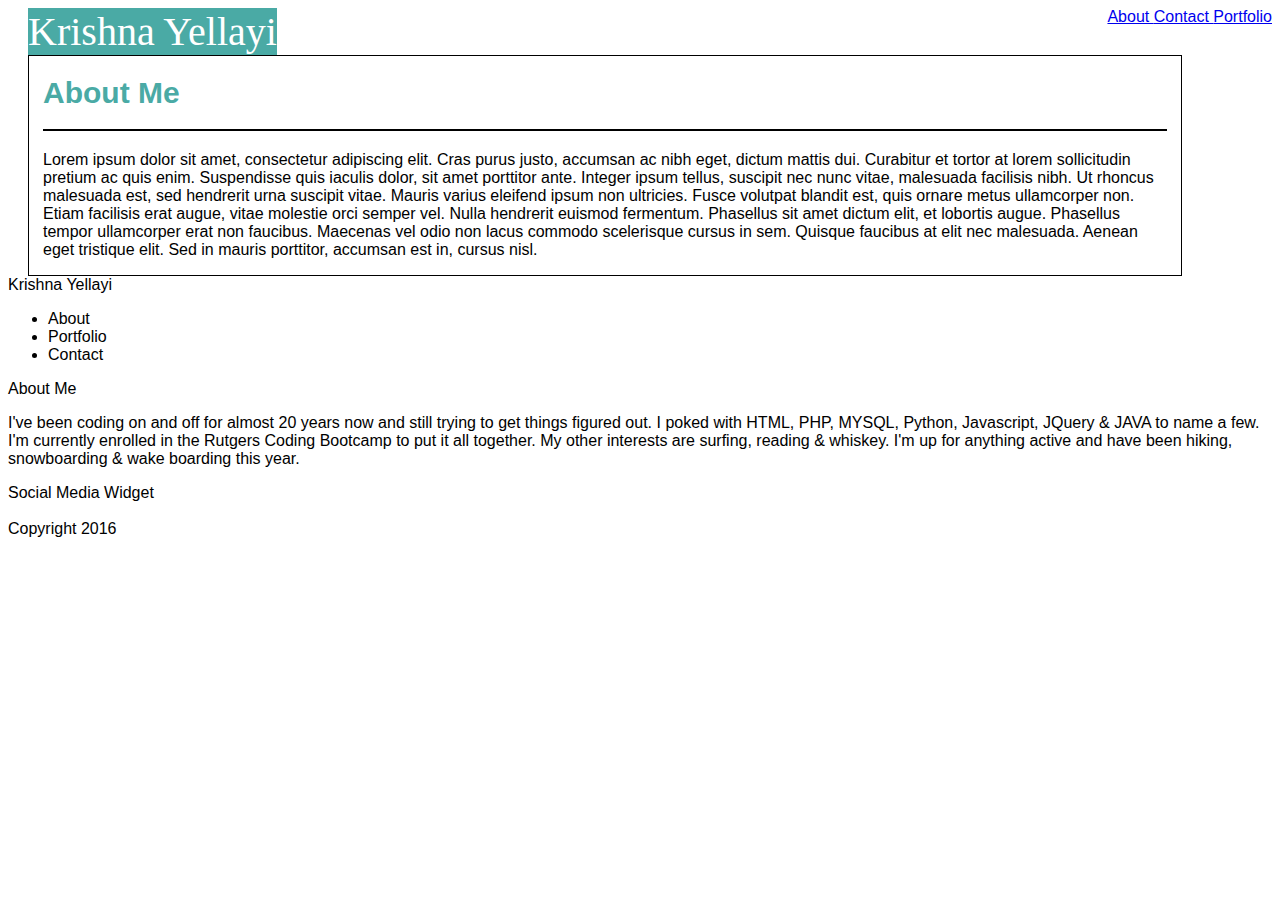
==== index.html @ 18f14ff1 "COMMENT" ====
<doctype html>

<html>
	<head>
		<title>Krishna Yellayi's Portfolio</title>

		<link rel="stylesheet" type="text/css" href="assets/css/style.css">
		<link rel="stylesheet" type="text/css" href="assets/css/reset.css">
		
	</head>

<body>
<header id="Name">
	Krishna Yellayi
</header>
<section id="menu">
	<a href="index.html">About </a>
	<a href="contact.html">Contact </a>
	<a href="portfolio.html">Portfolio </a>
</section>
<section id="background">

<div id="description">
	<h1 class="about">About Me</h1>

	<p class="lor">Lorem ipsum dolor sit amet, consectetur adipiscing elit. Cras purus justo, accumsan ac nibh eget, dictum mattis dui. Curabitur et tortor at lorem sollicitudin pretium ac quis enim. Suspendisse quis iaculis dolor, sit amet porttitor ante. Integer ipsum tellus, suscipit nec nunc vitae, malesuada facilisis nibh. Ut rhoncus malesuada est, sed hendrerit urna suscipit vitae. Mauris varius eleifend ipsum non ultricies. Fusce volutpat blandit est, quis ornare metus ullamcorper non. Etiam facilisis erat augue, vitae molestie orci semper vel. Nulla hendrerit euismod fermentum. Phasellus sit amet dictum elit, et lobortis augue. Phasellus tempor ullamcorper erat non faucibus. Maecenas vel odio non lacus commodo scelerisque cursus in sem. Quisque faucibus at elit nec malesuada. Aenean eget tristique elit. Sed in mauris porttitor, accumsan est in, cursus nisl. 
	</p>
</div>
</section>
<div class="left">
	<div class='banner'>
		<div class='name'>Krishna Yellayi</div>
		<ul>
			<li>About</li>
			<li>Portfolio</li>
			<li>Contact</li>
		</ul>
	</div>


	<div class="content">


		About Me

		<img src=""><p>I've been coding on and off for almost 20 years now and still trying to get things figured out. I poked with HTML, PHP, MYSQL, Python, Javascript, JQuery & JAVA to name a few. I'm currently enrolled in the Rutgers Coding Bootcamp to put it all together.


		My other interests are surfing, reading & whiskey. I'm up for anything active and have been hiking, snowboarding & wake boarding this year.</p> 
	</div>



		Social Media Widget
		<Br><Br>
		Copyright 2016<Br><Br>

</body>

</html>
---- assets/css/style.css ----
#Name{
	font-family: 'Georgia', Times, 'Times New Roman', serif;
	float: left;
	background-color: #4aaaa5;
	color: white;
	font-size: 40px;
	margin-left: 20px;
}


#menu{
	float: right;

}
body{

	font-family: 'Arial', 'Helvetica Neue', Helvetica, sans-serif;
}
#background{
	clear: both;
	border-color: black;
    border: 1px;
    border-style: solid;
    padding-left: 0px;
    margin-right: 90px;
    margin-left: 20px;
}
h1.about{
	font-size: 30px;
   padding-bottom: 19px;
    border-bottom-width: 2px;
    border-bottom-color: black;
    border-bottom-style: solid;
    border-left-width: 20px;
    padding-left: 0px;
    padding-right: 0px;
    border-right-width: 0px;
    margin-right: 14px;
    margin-left: 14px;
    color: #4aaaa5;
}
p.lor{
	margin-left: 14px;
    margin-right: 14px;
}
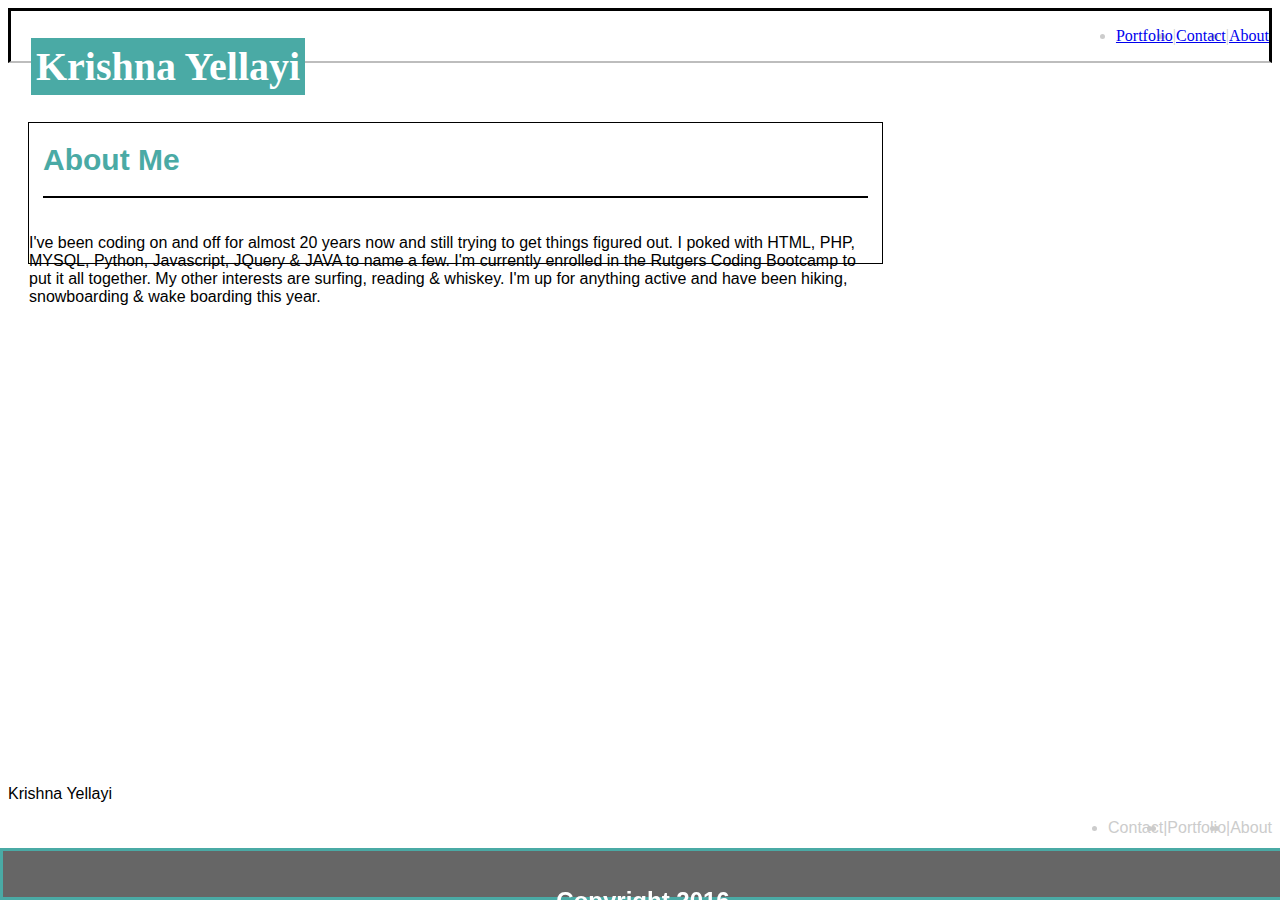
==== commit d73e3356: "some tweeks" ====
--- a/index.html
+++ b/index.html
@@ -10,51 +10,59 @@
 	</head>
 
 <body>
+<div id="header">
 <header id="Name">
+
+	<h1 id="fullname">
 	Krishna Yellayi
+	</h1>
+
+
+
+
+<ul id="menu">
+	<li><a href="index.html">About </a></li>
+	<li>|</li>
+	<li><a href="contact.html">Contact </a></li>
+	<li>|</li>
+	<li><a href="portfolio.html">Portfolio </a></li>
+</ul>
 </header>
-<section id="menu">
-	<a href="index.html">About </a>
-	<a href="contact.html">Contact </a>
-	<a href="portfolio.html">Portfolio </a>
-</section>
+</div>
+
 <section id="background">
 
-<div id="description">
+<aside id="description">
 	<h1 class="about">About Me</h1>
 
-	<p class="lor">Lorem ipsum dolor sit amet, consectetur adipiscing elit. Cras purus justo, accumsan ac nibh eget, dictum mattis dui. Curabitur et tortor at lorem sollicitudin pretium ac quis enim. Suspendisse quis iaculis dolor, sit amet porttitor ante. Integer ipsum tellus, suscipit nec nunc vitae, malesuada facilisis nibh. Ut rhoncus malesuada est, sed hendrerit urna suscipit vitae. Mauris varius eleifend ipsum non ultricies. Fusce volutpat blandit est, quis ornare metus ullamcorper non. Etiam facilisis erat augue, vitae molestie orci semper vel. Nulla hendrerit euismod fermentum. Phasellus sit amet dictum elit, et lobortis augue. Phasellus tempor ullamcorper erat non faucibus. Maecenas vel odio non lacus commodo scelerisque cursus in sem. Quisque faucibus at elit nec malesuada. Aenean eget tristique elit. Sed in mauris porttitor, accumsan est in, cursus nisl. 
+	<p class="lor">
+		
+
+		<img src=""><p>I've been coding on and off for almost 20 years now and still trying to get things figured out. I poked with HTML, PHP, MYSQL, Python, Javascript, JQuery & JAVA to name a few. I'm currently enrolled in the Rutgers Coding Bootcamp to put it all together.
+
+
+		My other interests are surfing, reading & whiskey. I'm up for anything active and have been hiking, snowboarding & wake boarding this year.</p> 
+ 
 	</p>
-</div>
+</aside>
 </section>
 <div class="left">
 	<div class='banner'>
 		<div class='name'>Krishna Yellayi</div>
 		<ul>
 			<li>About</li>
+			<li>|</li>
 			<li>Portfolio</li>
+			<li>|</li>
 			<li>Contact</li>
 		</ul>
 	</div>
+</div>
+<footer id="flag">
+	<h2>Copyright 2016</h2>
+</footer>
 
-
-	<div class="content">
-
-
-		About Me
-
-		<img src=""><p>I've been coding on and off for almost 20 years now and still trying to get things figured out. I poked with HTML, PHP, MYSQL, Python, Javascript, JQuery & JAVA to name a few. I'm currently enrolled in the Rutgers Coding Bootcamp to put it all together.
-
-
-		My other interests are surfing, reading & whiskey. I'm up for anything active and have been hiking, snowboarding & wake boarding this year.</p> 
-	</div>
-
-
-
-		Social Media Widget
-		<Br><Br>
-		Copyright 2016<Br><Br>
-
+	
 </body>
 
 </html>--- a/assets/css/style.css
+++ b/assets/css/style.css
@@ -1,15 +1,32 @@
 #Name{
 	font-family: 'Georgia', Times, 'Times New Roman', serif;
-	float: left;
-	background-color: #4aaaa5;
-	color: white;
-	font-size: 40px;
-	margin-left: 20px;
+	
 }
-
+#fullname{
+    float: left;
+    background-color: #4aaaa5;
+    color: white;
+    font-size: 40px;
+    margin-left: 20px;
+    border-color: #cccccc;
+    padding: 5px;
+}
+#header{
+    margin-bottom: 0px;
+    height: 42px;
+    padding-bottom: 8px;
+    border-style: solid;
+    border-bottom-width: 2px;
+    border-bottom-color: #bdbdbd;
+}
 
 #menu{
 	float: right;
+
+}
+li{
+    float: right;
+    color: #cccccc;
 
 }
 body{
@@ -18,12 +35,24 @@
 }
 #background{
 	clear: both;
-	border-color: black;
+	
+    padding-left: 0px;
+    
+    background-image: url("../../images/swirl.png");
+    height: 75%;
+}
+
+#description{
+    background-color: white;
+    border-color: #cccccc;
     border: 1px;
     border-style: solid;
-    padding-left: 0px;
-    margin-right: 90px;
+    height: 140px;
+    width: 853px;
     margin-left: 20px;
+    word-wrap: break-word;
+
+
 }
 h1.about{
 	font-size: 30px;
@@ -38,8 +67,35 @@
     margin-right: 14px;
     margin-left: 14px;
     color: #4aaaa5;
+
+
+    
+
 }
 p.lor{
 	margin-left: 14px;
     margin-right: 14px;
+
+    
+}
+.des{
+    width: 960px;
+    background-image: 
+}
+#flag{
+    background-color: #666666;
+    color: white;
+    position: fixed;
+    left: 0px;
+    bottom: 0px;
+    height: 30px;
+    width: 100%;
+    padding-top: 16px;
+    border-style: solid;
+    border-color: #4aaaa5;
+
+
+}
+h2{
+    text-align: center;
 }